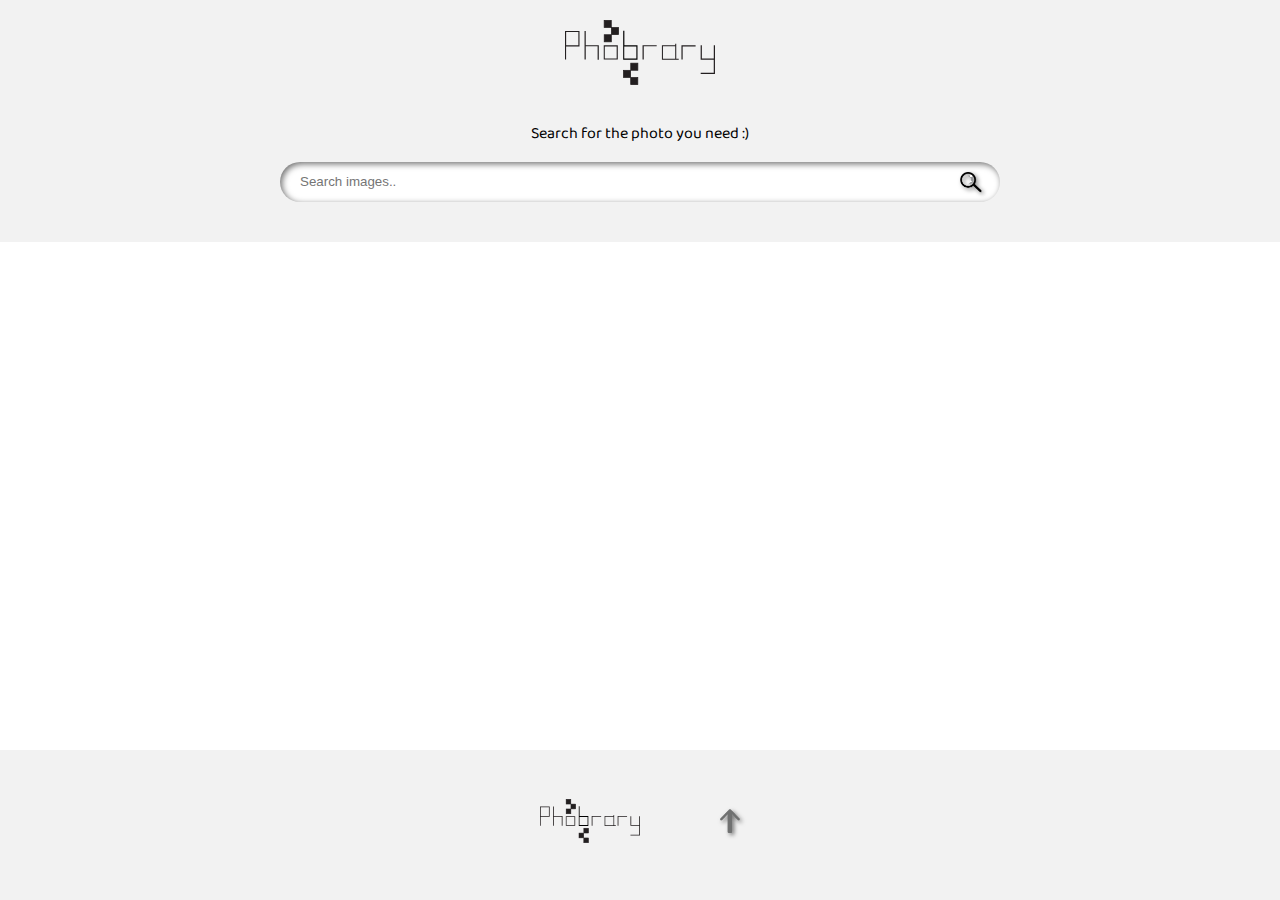
==== ImagePage.html @ 80c3853b "Setting up basics and pages" ====
<!DOCTYPE html>
<html lang="en">
    <head>
        <meta charset="UTF-8">
        <link rel='icon' href='images/favicon.ico' type='image/x-icon'/>
        <title>Phobrary imagepage</title>
        <meta name="description" content="A photo resource webpage for student projects">
        <meta name="viewport" content="width=device-width, initial-scale=1.0">
        <link rel="stylesheet" href="css/style.css">
    </head>
    <body class="mainLayout">
        <header id="top" class="mainBGcolor">
        <a href="index.html"><img class="logo" src="images/phobrary3.svg" alt="Phobrary logo"></a>
            <nav>
                <div class ="formContainer">
                    <form class="searchForm">
                        <p>Search for the photo you need :)</p>
                        <input class ="searchBar" id="searchSubmit" type="search" name="qsearch" aria-label="Search for photos" placeholder="Search images..">
                        <input class="eyeglass" 
                        id="eyeglassButton" 
                        value="search" 
                        type="image" 
                        alt="search button" 
                        src="images/Search.png" 
                        onclick="photoSearch();return false;">
                    </form>
                    
                </div>
                
            </nav>
        </header>
        <main class="mainContentContainer">
           
        </main>
        <footer class="mainBGcolor footerContentContainer">
            <a href="index.html"><img class="footerlogo" src="images/phobrary3.svg" alt="Phobrary logo"></a>
            <a href="#top"><img class=footerArrow  src="images/up.png" alt="link to top of page"></a>
        </footer>
    <script src="JS/script.js"></script>
    <script src="JS/script2.js"></script>    
    </body>
</html>
---- css/style.css ----
/*import*/
@import url('https://fonts.googleapis.com/css2?family=Baloo+Thambi+2:wght@400;600&display=swap');




/* Content */
body{
        margin: 0px;
        padding: 0px;
       font-family: 'Baloo Thambi 2'
    }



.mainLayout{
  height: 100vh;
  display: grid;
  grid-auto-rows: auto 1fr auto;
}

.mainBGcolor{
 background-color:#F2F2F2; 
}

.logo{
  display: block;
  width:150px;
  margin: 20px auto 0 auto;
}

.formContainer{
  display: flex;
  align-items: center;
  justify-content: center;
}

.searchForm{
  display: inline-block;
  width: 100%;
  max-width: 900px;
  margin: 20px auto 40px auto;
  text-align: center;
}


.searchBar{
  width:80%;
  height: 40px;
  border: none;
  border-radius: 25px;
  box-shadow:2px 2px 6px #707070 inset;
  padding-left: 20px;
  margin:0 auto;
  
}

.eyeglass{
  position: absolute;
  margin-left: -40px;
  margin-top: 10px;
  width: 22px;
  filter: drop-shadow(2px 2px 2px #707070 )

}

.searchPageResults, .mainContentContainer {
  width: 80%;
  margin-left: auto;
  margin-right: auto;
  color: #707070;
  
}

.titles{
  font-weight: 600;
  font-size: 20px;
}

.imageText{
  font-size: 14px;
  color: #707070;
  margin-bottom: 2px;
  margin-top: 40px;
  margin-left: 20px;

}

.homeImage{
  width: 100%;
  max-height: 350px;
  object-fit: cover;
  border-radius: 25px;
  filter: drop-shadow(2px 2px 2px #000000);
  
}

.linkStyle{
  font-size: 14px;
  color: #707070;
  margin-left: 20px;
  text-decoration: none;
}
.linkStyle:hover{
  color: black;
}



.lineBreakStyle{
  width: 100%;
  height: 2px;
  background-color: #707070;
  border-radius: 25px;

}

.footerContentContainer{
  display: flex;
  align-items: center;
  justify-content: center;
  height: 150px;
}

.footerContent{
  width:80%;
  margin-left: auto;
  margin-right: auto; 
  text-align: center;
}
.footerlogo{
  width:100px;
  margin: 40px;
}
.footerArrow{
  width: 20px;
  margin: 40px;
  filter: drop-shadow(2px 2px 2px #707070);
}

.footerArrow:hover{
  filter: invert();
}

@media screen and (min-width: 700px){

.searchPageResults, .mainContentContainer {
  width: 700px;
}
.footerContent{
  max-width: 700px;
}

}
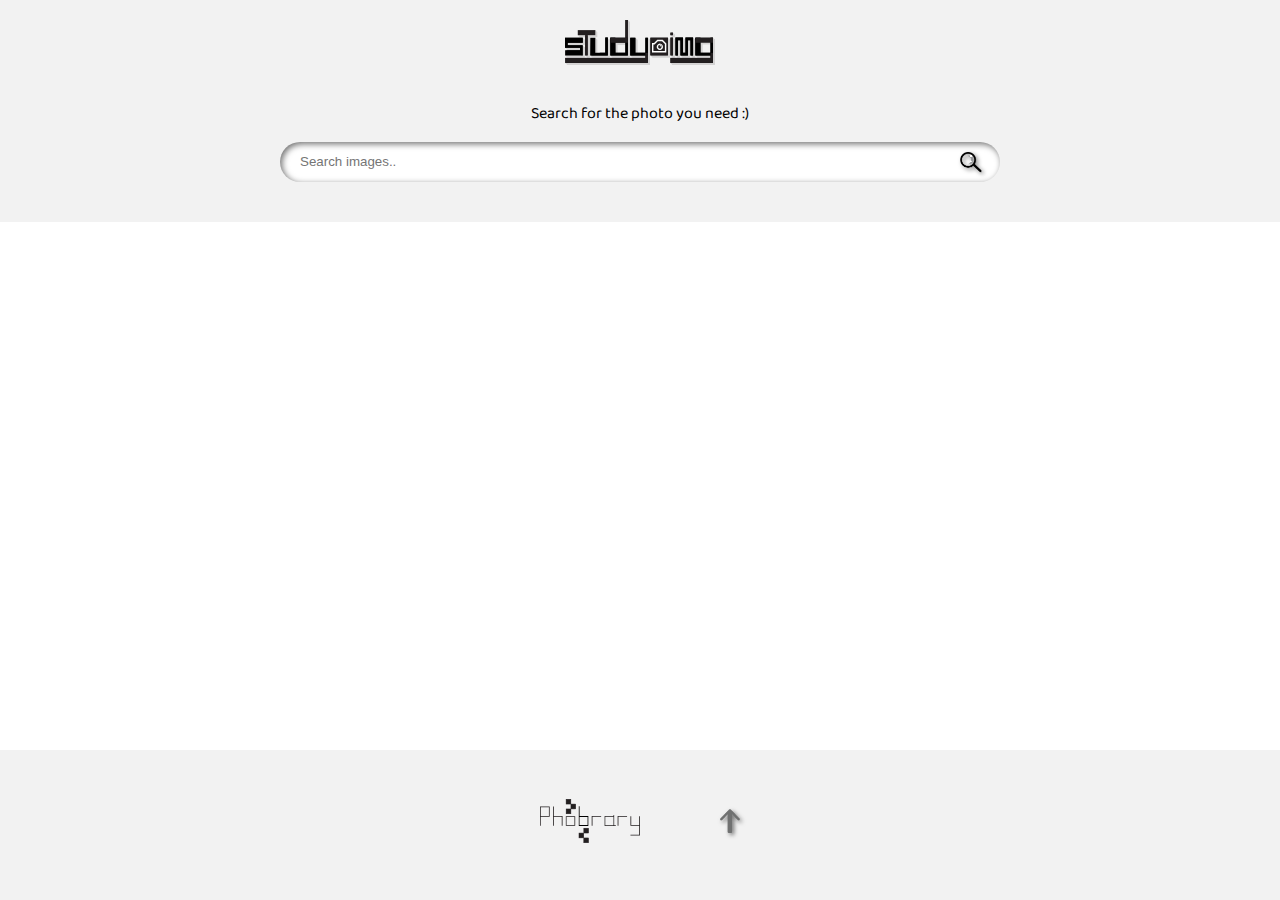
==== commit 35700b8e: "update logo" ====
--- a/ImagePage.html
+++ b/ImagePage.html
@@ -1,42 +1,41 @@
 <!DOCTYPE html>
 <html lang="en">
-    <head>
-        <meta charset="UTF-8">
-        <link rel='icon' href='images/favicon.ico' type='image/x-icon'/>
-        <title>Phobrary imagepage</title>
-        <meta name="description" content="A photo resource webpage for student projects">
-        <meta name="viewport" content="width=device-width, initial-scale=1.0">
-        <link rel="stylesheet" href="css/style.css">
-    </head>
-    <body class="mainLayout">
-        <header id="top" class="mainBGcolor">
-        <a href="index.html"><img class="logo" src="images/phobrary3.svg" alt="Phobrary logo"></a>
-            <nav>
-                <div class ="formContainer">
-                    <form class="searchForm">
-                        <p>Search for the photo you need :)</p>
-                        <input class ="searchBar" id="searchSubmit" type="search" name="qsearch" aria-label="Search for photos" placeholder="Search images..">
-                        <input class="eyeglass" 
-                        id="eyeglassButton" 
-                        value="search" 
-                        type="image" 
-                        alt="search button" 
-                        src="images/Search.png" 
-                        onclick="photoSearch();return false;">
-                    </form>
-                    
-                </div>
-                
-            </nav>
-        </header>
-        <main class="mainContentContainer">
-           
-        </main>
-        <footer class="mainBGcolor footerContentContainer">
-            <a href="index.html"><img class="footerlogo" src="images/phobrary3.svg" alt="Phobrary logo"></a>
-            <a href="#top"><img class=footerArrow  src="images/up.png" alt="link to top of page"></a>
-        </footer>
+
+<head>
+    <meta charset="UTF-8">
+    <link rel='icon' href='images/favicon.ico' type='image/x-icon' />
+    <title>Phobrary imagepage</title>
+    <meta name="description" content="A photo resource webpage for student projects">
+    <meta name="viewport" content="width=device-width, initial-scale=1.0">
+    <link rel="stylesheet" href="css/style.css">
+</head>
+
+<body class="mainLayout">
+    <header id="top" class="mainBGcolor">
+        <a href="index.html"><img class="logo" src="images/styudyImg-logo.svg" alt="Phobrary logo"></a>
+        <nav>
+            <div class="formContainer">
+                <form class="searchForm">
+                    <p>Search for the photo you need :)</p>
+                    <input class="searchBar" id="searchSubmit" type="search" name="qsearch"
+                        aria-label="Search for photos" placeholder="Search images..">
+                    <input class="eyeglass" id="eyeglassButton" value="search" type="image" alt="search button"
+                        src="images/Search.png" onclick="photoSearch();return false;">
+                </form>
+
+            </div>
+
+        </nav>
+    </header>
+    <main class="mainContentContainer">
+
+    </main>
+    <footer class="mainBGcolor footerContentContainer">
+        <a href="index.html"><img class="footerlogo" src="images/phobrary3.svg" alt="Phobrary logo"></a>
+        <a href="#top"><img class=footerArrow src="images/up.png" alt="link to top of page"></a>
+    </footer>
     <script src="JS/script.js"></script>
-    <script src="JS/script2.js"></script>    
-    </body>
+    <script src="JS/script2.js"></script>
+</body>
+
 </html>